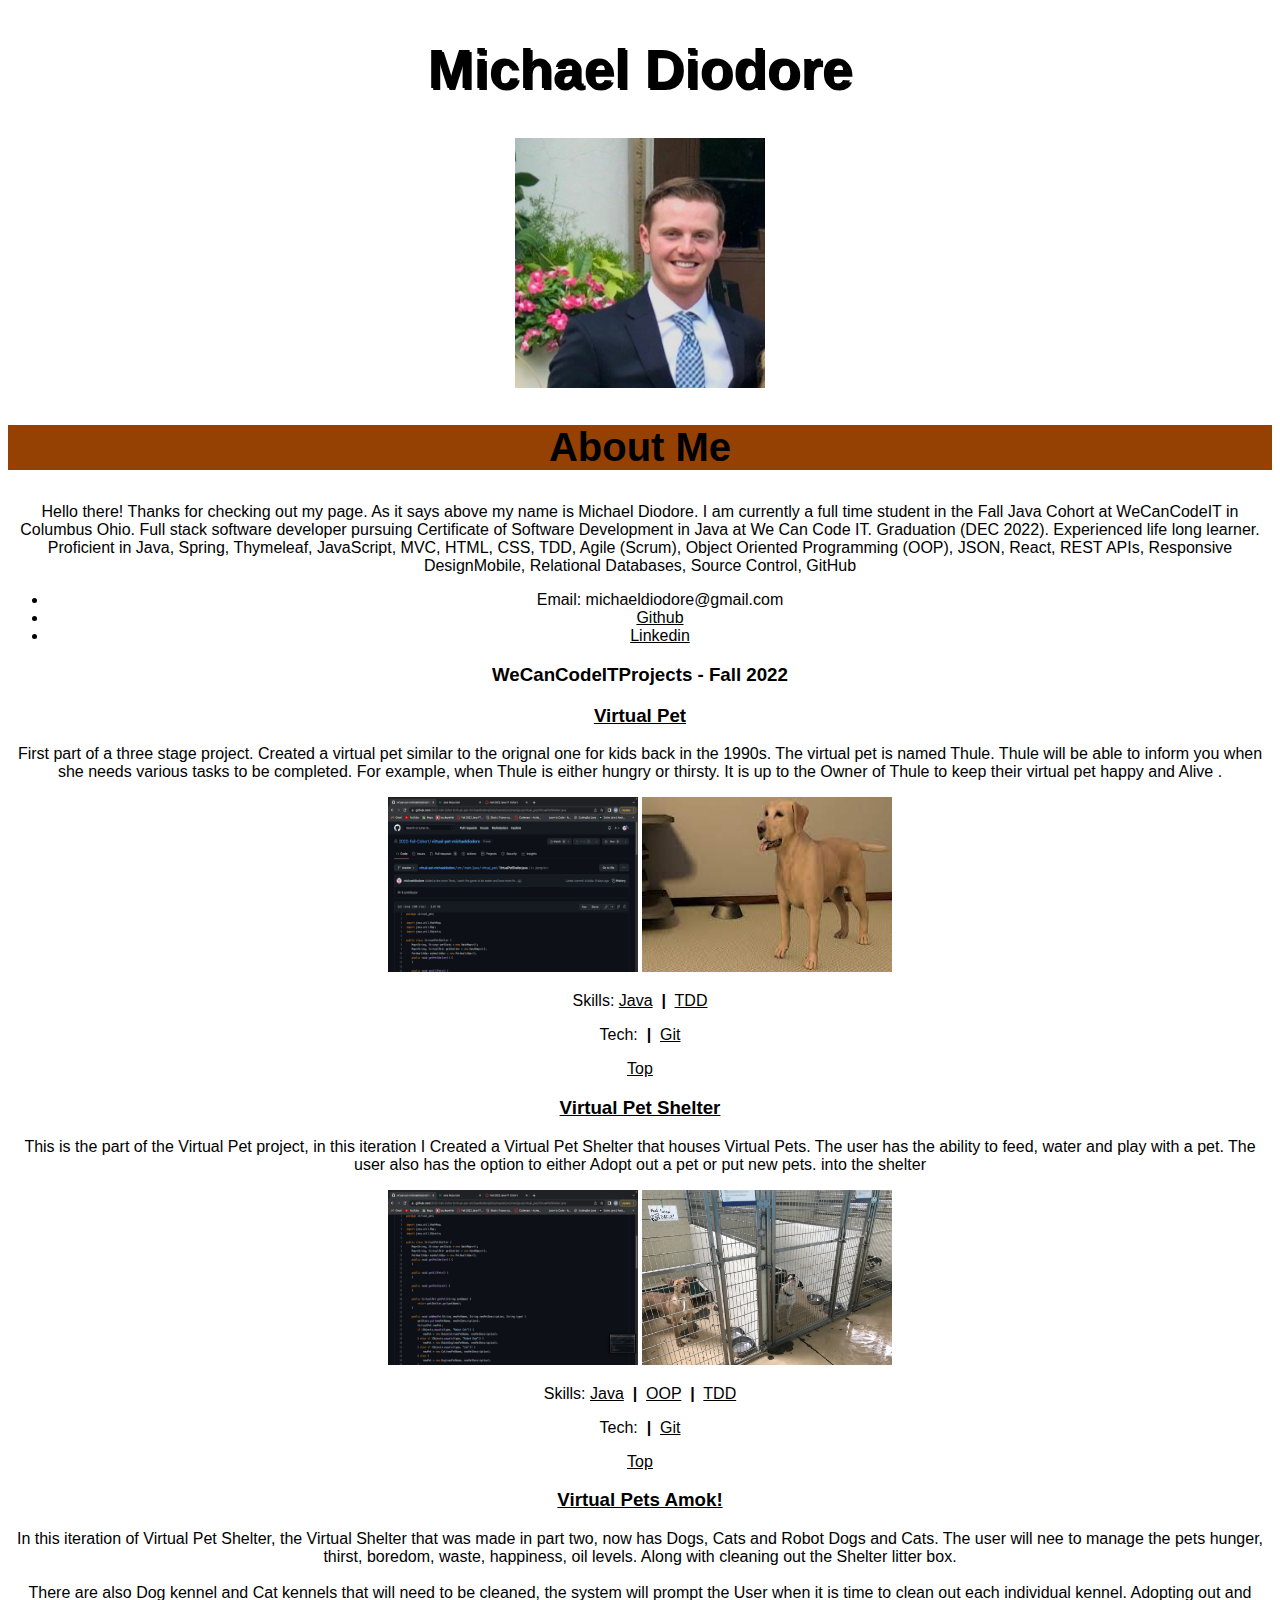
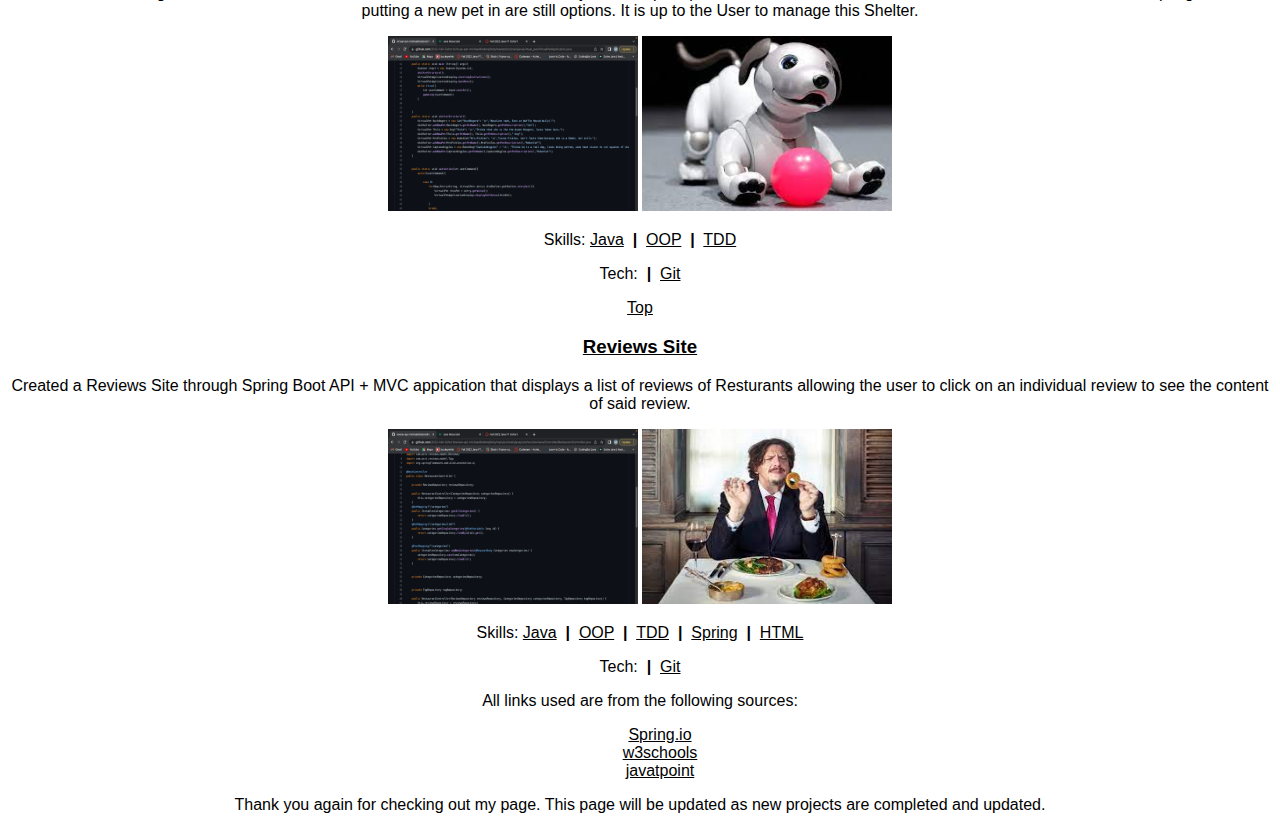
==== michaeldiodorepersonalportfolio/index.HTML @ e135270a "Intial commit" ====
<!DOCTYPE html>
<html lang="en">
<head>
    <title>Michael Diodore WCCIT Projects</title>
    <meta charset="UTF-8">
    <meta name="viewport" content="width=device-width, initial-scale=1">
    <link rel="stylesheet"  href="layout.css">
    <link rel="stylesheet" href="style.css">
</head>
<body id="container">
<main id="main"> 
    <h1 id="headline">Michael Diodore</h1>
    <img id="my-pic" src="my-pic.jpeg" alt="Pic of myself"
    width="250px" height="250px">
    <h2 id="h2">About Me</h2>
       <p>Hello there! Thanks for checking out my page. As it says above my name is Michael Diodore. I am currently a full time student in the Fall Java Cohort at WeCanCodeIT in Columbus Ohio.
        Full stack software developer pursuing Certificate of Software Development in Java at We Can Code IT. Graduation (DEC 2022). Experienced life long learner. 
        Proficient in Java, Spring, Thymeleaf, JavaScript,  MVC,  HTML,  CSS,  TDD,  Agile (Scrum),  Object Oriented Programming (OOP),  JSON,  React,  REST APIs,  Responsive DesignMobile,  Relational Databases, Source Control,  GitHub </p> 
    
        <nav id="navigationbar">
            <ul>
                <section id="navigationlinks">
                    <li>Email: michaeldiodore@gmail.com</li>
                    <li><a href="https://github.com/michaeldiodore"> Github</a></li>
                    <li><a href="https://www.linkedin.com/in/michael-diodore-a102b017b/">
                    Linkedin</a>
                   </section>
                
                </ul>
        </nav>
       
       <h3>WeCanCodeITProjects - Fall 2022</h3>

        <section id="Projects">
        <article id="Project">
            <h3><a href="https://github.com/2022-Fall-Cohort/virtual-pet-michaeldiodore/blob/master/src/main/java/virtual_pet/VirtualPet.java">Virtual Pet</a></h3>
            <p> First part of a three stage project. Created a virtual pet similar to the orignal one for kids back in the 1990s. The virtual pet is named Thule. Thule
                will be able to inform you when she needs various tasks to be completed. For example, when Thule is
                either hungry or thirsty. It is up to the Owner of Thule to keep their virtual pet happy and Alive .</p>
                <img id="digitalDog" src="VirtualPetScreenShot.png" alt="PetcodeScreenShot"
                width="250px" height="175px">
                <img id="digitaldog-image"  src="VirtualPet.jpeg"
                 width="250px" height="175px">
            <p class="skills">Skills: <a href="https://www.w3schools.com/java/">Java</a> &nbsp;<strong>|</strong>&nbsp; <a
                    href="https://www.javatpoint.com/tdd-java">TDD</a></p>
            <p class="tech">Tech: </a> &nbsp;<strong>|</strong>&nbsp; <a
                    href="https://www.w3schools.com/git/default.asp">Git</a></p>
            <a class="top" href="git-projects.html">Top</a>
        </article>
        <article class="Project">
            <h3><a href="https://github.com/2022-Fall-Cohort/virtual-pet-michaeldiodore/blob/master/src/main/java/virtual_pet/VirtualPetShelter.java">Virtual Pet Shelter</a></h3>
            <p>This is the part of the Virtual Pet project, in this iteration I Created a Virtual Pet Shelter that houses Virtual Pets. The user has the ability to feed, water and play
                with a pet. The user also has the option to either Adopt out a pet or put new pets. into the shelter </p>
                <img id="Shelter-image" src="VirtualPetShelterScreenShot.png" alt="shelterScreenShot"
                width="250px" height="175">
                <img id="shelter-image"  src="Petshelter1.png"
                 alt="Virtual Pet version 2" width="250px" height="175px">
            <p class="skills">Skills: <a href="https://www.w3schools.com/java/">Java</a> &nbsp;<strong>|</strong>&nbsp; <a
                    href="https://www.w3schools.com/java/java_oop.asp#:~:text=Java%20%2D%20What%20is%20OOP%3F,contain%20both%20data%20and%20methods.">OOP</a> &nbsp;<strong>|</strong>&nbsp; <a href="https://www.javatpoint.com/tdd-java">TDD</a></p>
            <p class="tech">Tech: </a> &nbsp;<strong>|</strong>&nbsp; <a
                    href="https://www.w3schools.com/git/default.asp">Git</a></p>
            <a class="top" href="git-projects.html">Top</a>
        </article>
        <article class="Project">
            <h3><a href="https://github.com/2022-Fall-Cohort/virtual-pet-michaeldiodore">Virtual Pets Amok!</a></h3>
            <p>In this iteration of Virtual Pet Shelter, the Virtual Shelter that was made in part two, now has Dogs, Cats and Robot Dogs and Cats. The user
                will nee to manage the pets hunger, thirst, boredom, waste, happiness, oil levels. Along
                with cleaning out the Shelter litter box.<br>
                <br>There are also Dog kennel and Cat kennels that will need to be cleaned, the system will prompt the User
                when it is time to clean out each individual kennel. Adopting out and putting a new pet in are still
                options. It is up to the User to manage this Shelter.</p>
                <img id="Amouk-image" src="VirtualPetShelterAmoukScreenShot.png" alt="amoukScreeshot"
                width="250px" height="175">
                <img id="robot-image" class="myImgs" src="RobotDog.jpeg" alt="RobotDogShotoAmok!"
                 width="250px" height="175px">
            <p class="skills">Skills: <a href="https://www.w3schools.com/java/">Java</a> &nbsp;<strong>|</strong>&nbsp; <a
                    href="https://www.w3schools.com/java/java_oop.asp#:~:text=Java%20%2D%20What%20is%20OOP%3F,contain%20both%20data%20and%20methods.">OOP</a> &nbsp;<strong>|</strong>&nbsp; <a href="">TDD</a></p>
            <p class="tech">Tech:  &nbsp;<strong>|</strong>&nbsp; <a
                    href="https://www.w3schools.com/git/default.asp">Git</a></p>
            <a class="top" href="git-projects.html">Top</a>
        </article>
        <article class="Project">
            <h3><a href="https://github.com/2022-Fall-Cohort/review-api-michaeldiodore">Reviews Site</a></h3>
            <p>Created a Reviews Site through Spring Boot API + MVC appication that displays a list of reviews of Resturants allowing the user to
                click on an individual review to see the content of said review.</p>
                <img id="reviewsCode-image" class="myImgs" src="ReviewsScreenShot.png" alt="Reviewssitecode.img" 
                 width="250px" height="175px">
                <img id="reviewer-image" class="myImgs" src="Restuarant Reviews.jpeg"
                 alt="Reviews Site version 1.0" width="250px" height="175px">
            <p class="skills">Skills: <a href="https://www.w3schools.com/java/">Java</a> &nbsp;<strong>|</strong>&nbsp; <a
                    href="https://www.w3schools.com/java/java_oop.asp#:~:text=Java%20%2D%20What%20is%20OOP%3F,contain%20both%20data%20and%20methods.">OOP</a> &nbsp;<strong>|</strong>&nbsp; <a href="tech.html#tdd">TDD</a>
                &nbsp;<strong>|</strong>&nbsp; <a href="https://spring.io">Spring</a> &nbsp;<strong>|</strong>&nbsp; <a
                        href="https://www.w3schools.com/html/default.asp">HTML</a></p>
            <p class="tech">Tech: </a> &nbsp;<strong>|</strong>&nbsp; <a
                    href="https://www.w3schools.com/git/default.asp">Git</a></p>
        </article>
        <p> <a href="https://spring.io"></a>
            <a href="https://www.w3schools.com"></a>
            <a href="https://www.javatpoint.com/tdd-java"></a></p>
    </section>
    <section>
    <p> All links used are from the following sources: </p>
    <ul id="reflist">
       <li><a href="https://spring.io"> Spring.io</a></li>
        <li><a href="https://www.w3schools.com">w3schools</a></li>
        <li><a href="https://www.javatpoint.com/tdd-java">javatpoint</a>
        </li>
    </ul>
    </section>
    <footer> Thank you again for checking out my page. This page will be updated as new projects are completed and updated.
    </footer>
    </body>
    </html>
---- michaeldiodorepersonalportfolio/layout.css ----
.index {
	padding-top: 3em;
	background-image: url("");
	background-repeat: no-repeat;
	background-position: center, center;
}
.main {
	background-color: #ea9797;
	color: #000000;
}

.index-grid {
	display: grid;
	grid-template-columns: 33% 33% 33%;
	margin-bottom: auto;
}
#reflist {
    list-style-type: none;
}
---- michaeldiodorepersonalportfolio/style.css ----
* {
	font-family: "Arial";
	text-align: center;
	color: rgb(0, 0, 0);
}

h1 {
	text-shadow: 2px 2px rgb(0, 0, 0);
	font-size: 55px;
	text-align: center;
}

.index {
	font-size: 50px;
}

#navigatiionbar {
	color: rgb(0, 0, 0);
	background-color: black;
}


#h2 {
	font-size: 40px;
    background-color: rgb(150, 65, 4);
}
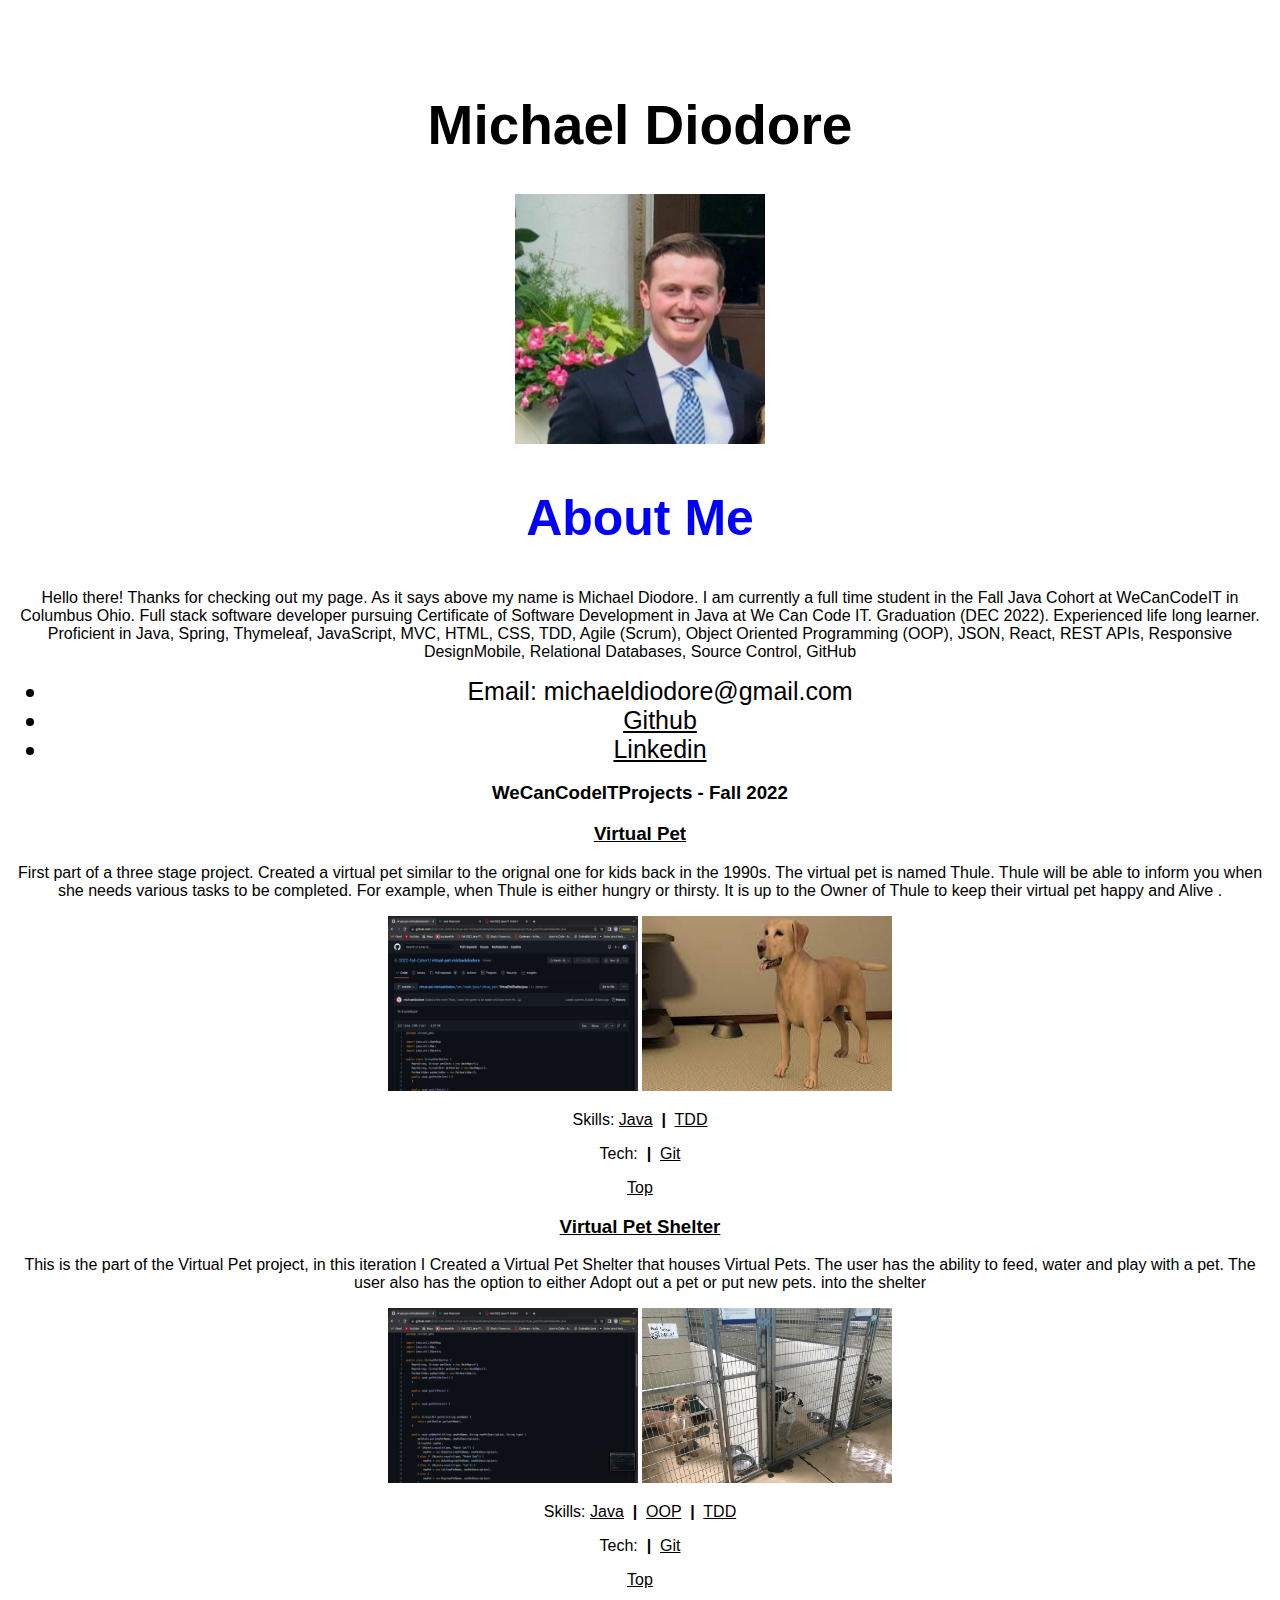
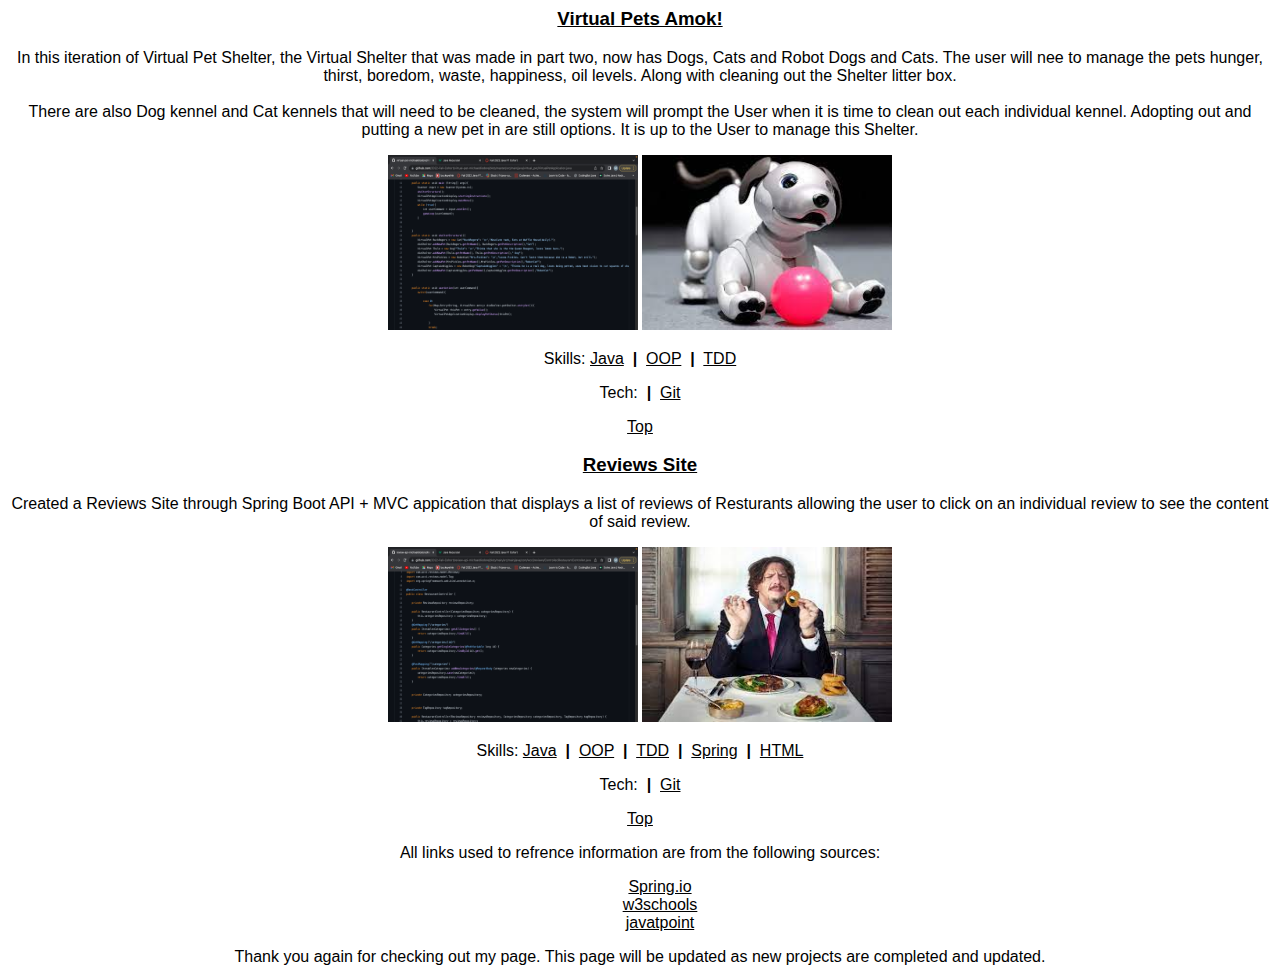
==== commit f461a873: "Just changing the look of things. Messing around." ====
--- a/michaeldiodorepersonalportfolio/index.HTML
+++ b/michaeldiodorepersonalportfolio/index.HTML
@@ -7,9 +7,10 @@
     <link rel="stylesheet"  href="layout.css">
     <link rel="stylesheet" href="style.css">
 </head>
-<body id="container">
-<main id="main"> 
-    <h1 id="headline">Michael Diodore</h1>
+<body id="body">
+<main id="main">
+    <a id="topofpage" href="topofpage"></a> 
+    <h1 id="h1">Michael Diodore</h1>
     <img id="my-pic" src="my-pic.jpeg" alt="Pic of myself"
     width="250px" height="250px">
     <h2 id="h2">About Me</h2>
@@ -32,7 +33,7 @@
        <h3>WeCanCodeITProjects - Fall 2022</h3>
 
         <section id="Projects">
-        <article id="Project">
+        <article id="Project1">
             <h3><a href="https://github.com/2022-Fall-Cohort/virtual-pet-michaeldiodore/blob/master/src/main/java/virtual_pet/VirtualPet.java">Virtual Pet</a></h3>
             <p> First part of a three stage project. Created a virtual pet similar to the orignal one for kids back in the 1990s. The virtual pet is named Thule. Thule
                 will be able to inform you when she needs various tasks to be completed. For example, when Thule is
@@ -45,9 +46,10 @@
                     href="https://www.javatpoint.com/tdd-java">TDD</a></p>
             <p class="tech">Tech: </a> &nbsp;<strong>|</strong>&nbsp; <a
                     href="https://www.w3schools.com/git/default.asp">Git</a></p>
-            <a class="top" href="git-projects.html">Top</a>
+                    <a href="">Top</a> 
+            
         </article>
-        <article class="Project">
+        <article id="Project2">
             <h3><a href="https://github.com/2022-Fall-Cohort/virtual-pet-michaeldiodore/blob/master/src/main/java/virtual_pet/VirtualPetShelter.java">Virtual Pet Shelter</a></h3>
             <p>This is the part of the Virtual Pet project, in this iteration I Created a Virtual Pet Shelter that houses Virtual Pets. The user has the ability to feed, water and play
                 with a pet. The user also has the option to either Adopt out a pet or put new pets. into the shelter </p>
@@ -59,9 +61,10 @@
                     href="https://www.w3schools.com/java/java_oop.asp#:~:text=Java%20%2D%20What%20is%20OOP%3F,contain%20both%20data%20and%20methods.">OOP</a> &nbsp;<strong>|</strong>&nbsp; <a href="https://www.javatpoint.com/tdd-java">TDD</a></p>
             <p class="tech">Tech: </a> &nbsp;<strong>|</strong>&nbsp; <a
                     href="https://www.w3schools.com/git/default.asp">Git</a></p>
-            <a class="top" href="git-projects.html">Top</a>
+                    <a href="">Top</a> 
+         
         </article>
-        <article class="Project">
+        <article id="Project3">
             <h3><a href="https://github.com/2022-Fall-Cohort/virtual-pet-michaeldiodore">Virtual Pets Amok!</a></h3>
             <p>In this iteration of Virtual Pet Shelter, the Virtual Shelter that was made in part two, now has Dogs, Cats and Robot Dogs and Cats. The user
                 will nee to manage the pets hunger, thirst, boredom, waste, happiness, oil levels. Along
@@ -77,9 +80,10 @@
                     href="https://www.w3schools.com/java/java_oop.asp#:~:text=Java%20%2D%20What%20is%20OOP%3F,contain%20both%20data%20and%20methods.">OOP</a> &nbsp;<strong>|</strong>&nbsp; <a href="">TDD</a></p>
             <p class="tech">Tech:  &nbsp;<strong>|</strong>&nbsp; <a
                     href="https://www.w3schools.com/git/default.asp">Git</a></p>
-            <a class="top" href="git-projects.html">Top</a>
+                    <a href="">Top</a> 
+          
         </article>
-        <article class="Project">
+        <article id="Project4">
             <h3><a href="https://github.com/2022-Fall-Cohort/review-api-michaeldiodore">Reviews Site</a></h3>
             <p>Created a Reviews Site through Spring Boot API + MVC appication that displays a list of reviews of Resturants allowing the user to
                 click on an individual review to see the content of said review.</p>
@@ -93,13 +97,14 @@
                         href="https://www.w3schools.com/html/default.asp">HTML</a></p>
             <p class="tech">Tech: </a> &nbsp;<strong>|</strong>&nbsp; <a
                     href="https://www.w3schools.com/git/default.asp">Git</a></p>
+                    <a href="">Top</a> 
         </article>
         <p> <a href="https://spring.io"></a>
             <a href="https://www.w3schools.com"></a>
             <a href="https://www.javatpoint.com/tdd-java"></a></p>
     </section>
     <section>
-    <p> All links used are from the following sources: </p>
+    <p> All links used to refrence information are from the following sources: </p>
     <ul id="reflist">
        <li><a href="https://spring.io"> Spring.io</a></li>
         <li><a href="https://www.w3schools.com">w3schools</a></li>
--- a/michaeldiodorepersonalportfolio/layout.css
+++ b/michaeldiodorepersonalportfolio/layout.css
@@ -1,18 +1,8 @@
-.index {
+#body {
+	grid-auto-rows: auto;
 	padding-top: 3em;
-	background-image: url("");
 	background-repeat: no-repeat;
-	background-position: center, center;
-}
-.main {
-	background-color: #ea9797;
-	color: #000000;
-}
-
-.index-grid {
-	display: grid;
-	grid-template-columns: 33% 33% 33%;
-	margin-bottom: auto;
+	
 }
 #reflist {
     list-style-type: none;
--- a/michaeldiodorepersonalportfolio/style.css
+++ b/michaeldiodorepersonalportfolio/style.css
@@ -4,15 +4,13 @@
 	color: rgb(0, 0, 0);
 }
 
-h1 {
-	text-shadow: 2px 2px rgb(0, 0, 0);
+#h1 {
+	grid-column-start: auto;
+	text-shadow: 2px 2px rgb(255, 255, 255);
 	font-size: 55px;
 	text-align: center;
 }
 
-.index {
-	font-size: 50px;
-}
 
 #navigatiionbar {
 	color: rgb(0, 0, 0);
@@ -21,8 +19,19 @@
 
 
 #h2 {
-	font-size: 40px;
-    background-color: rgb(150, 65, 4);
+	font-size: 50px;
+	color: blue;
+    background-color: rgb(255, 255, 255);
+
+}
+#navigationlinks {
+	font-size: 25px;
+	text-align: center;
+
+}
+#Projects {
+	text-emphasis: none;
+	text-align: center;
+	
 }
 
-
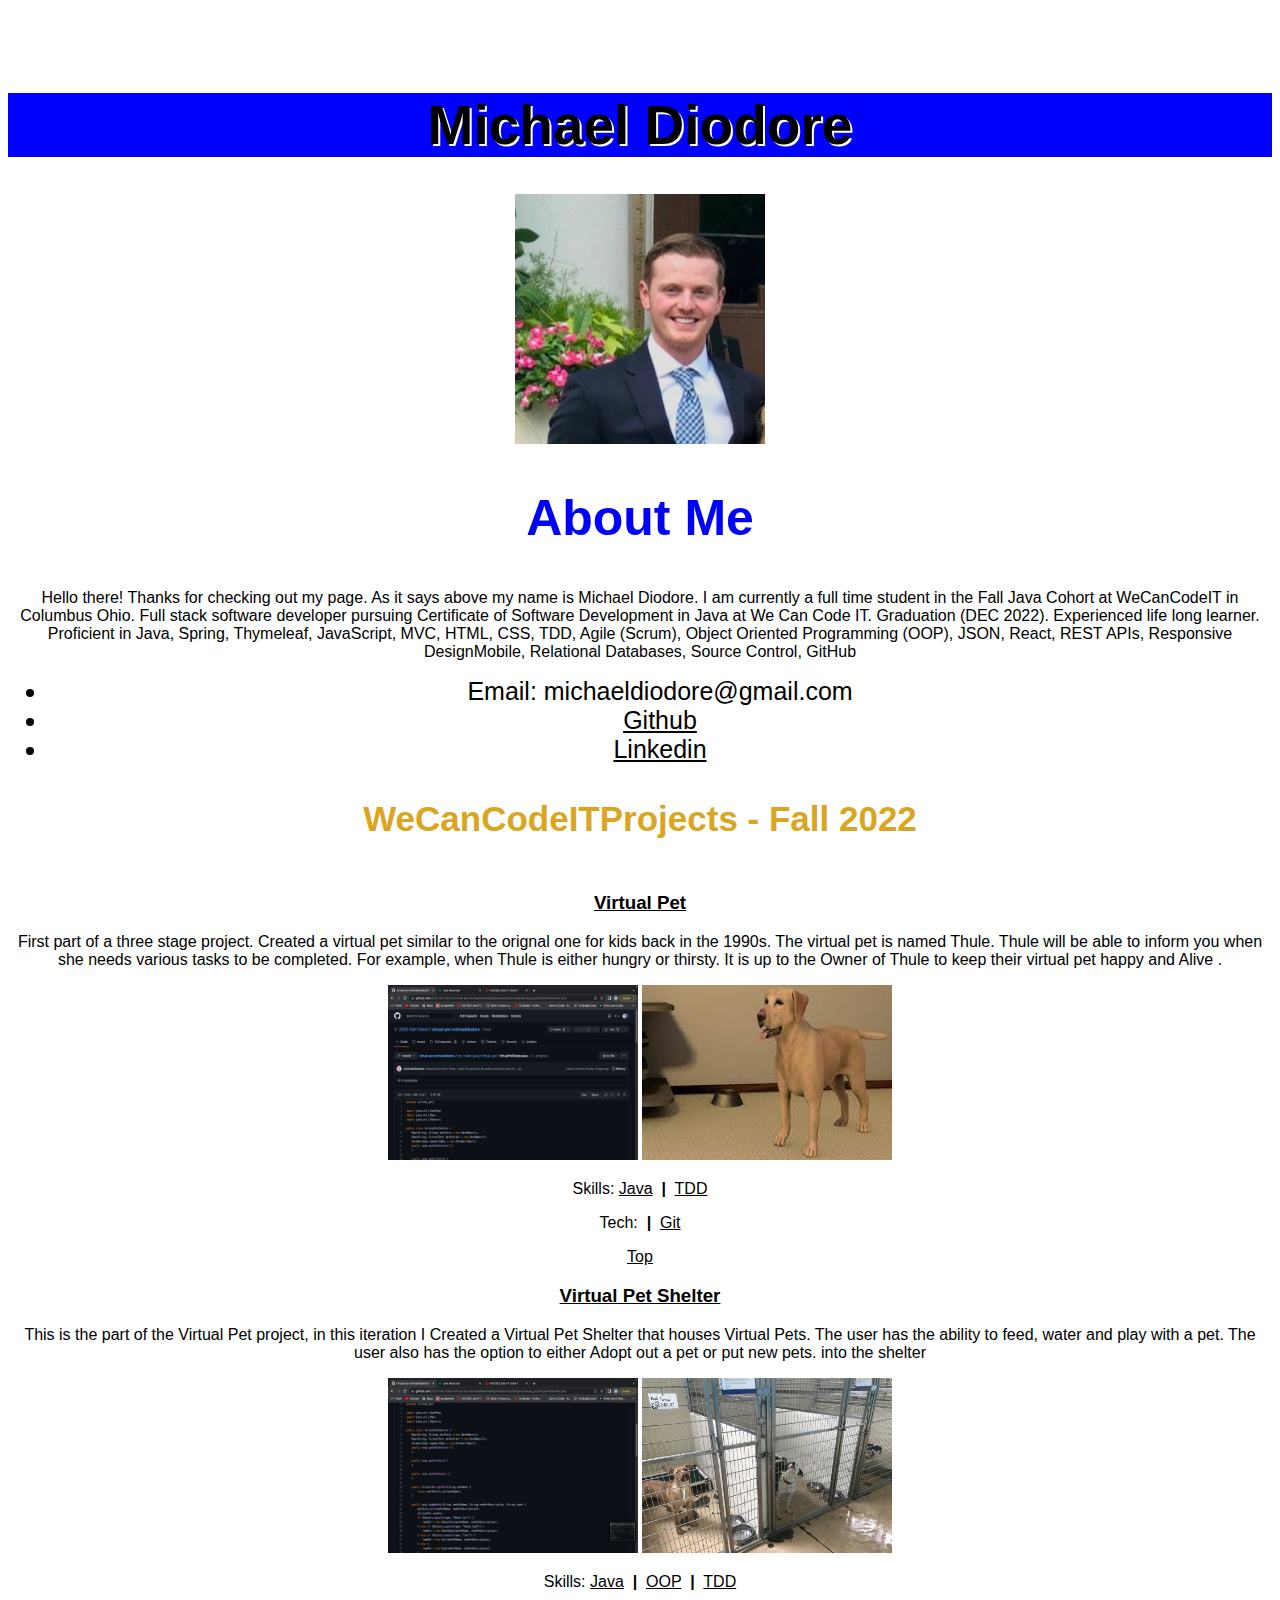
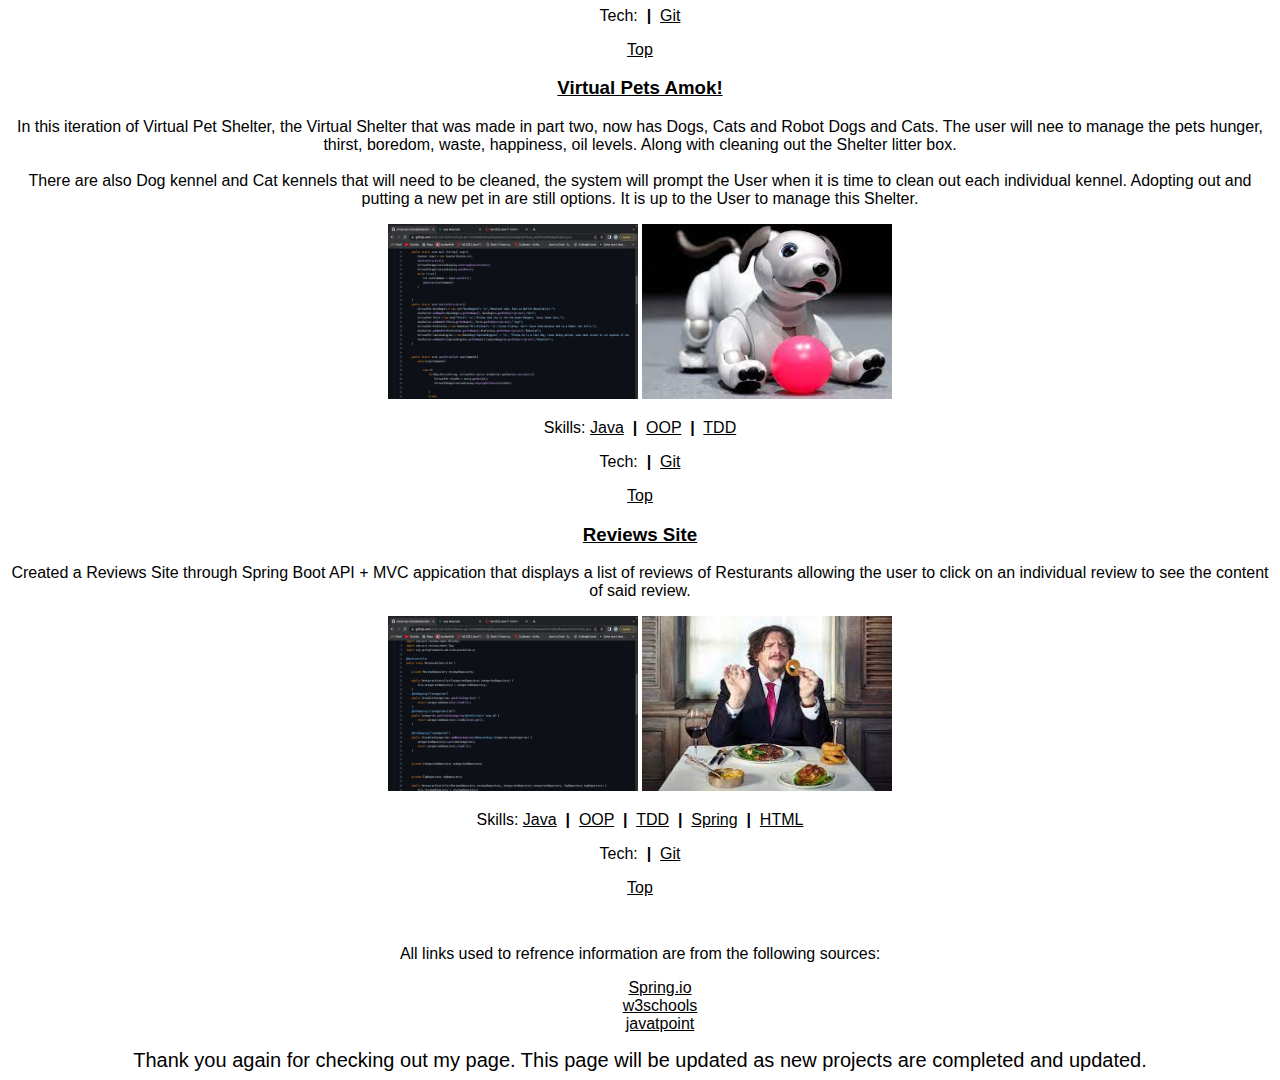
==== commit ce130c31: "fixed a couple of links that did not work." ====
--- a/michaeldiodorepersonalportfolio/index.HTML
+++ b/michaeldiodorepersonalportfolio/index.HTML
@@ -30,7 +30,7 @@
                 </ul>
         </nav>
        
-       <h3>WeCanCodeITProjects - Fall 2022</h3>
+       <h3 id="h3">WeCanCodeITProjects - Fall 2022</h3>
 
         <section id="Projects">
         <article id="Project1">
@@ -77,7 +77,7 @@
                 <img id="robot-image" class="myImgs" src="RobotDog.jpeg" alt="RobotDogShotoAmok!"
                  width="250px" height="175px">
             <p class="skills">Skills: <a href="https://www.w3schools.com/java/">Java</a> &nbsp;<strong>|</strong>&nbsp; <a
-                    href="https://www.w3schools.com/java/java_oop.asp#:~:text=Java%20%2D%20What%20is%20OOP%3F,contain%20both%20data%20and%20methods.">OOP</a> &nbsp;<strong>|</strong>&nbsp; <a href="">TDD</a></p>
+                    href="https://www.w3schools.com/java/java_oop.asp#:~:text=Java%20%2D%20What%20is%20OOP%3F,contain%20both%20data%20and%20methods.">OOP</a> &nbsp;<strong>|</strong>&nbsp; <a href="https://www.javatpoint.com/tdd-java#:~:text=What%20is%20TDD%3F,coverage%20right%20from%20the%20start.">TDD</a></p>
             <p class="tech">Tech:  &nbsp;<strong>|</strong>&nbsp; <a
                     href="https://www.w3schools.com/git/default.asp">Git</a></p>
                     <a href="">Top</a> 
@@ -90,9 +90,9 @@
                 <img id="reviewsCode-image" class="myImgs" src="ReviewsScreenShot.png" alt="Reviewssitecode.img" 
                  width="250px" height="175px">
                 <img id="reviewer-image" class="myImgs" src="Restuarant Reviews.jpeg"
-                 alt="Reviews Site version 1.0" width="250px" height="175px">
+                 alt="Reviews Site" width="250px" height="175px">
             <p class="skills">Skills: <a href="https://www.w3schools.com/java/">Java</a> &nbsp;<strong>|</strong>&nbsp; <a
-                    href="https://www.w3schools.com/java/java_oop.asp#:~:text=Java%20%2D%20What%20is%20OOP%3F,contain%20both%20data%20and%20methods.">OOP</a> &nbsp;<strong>|</strong>&nbsp; <a href="tech.html#tdd">TDD</a>
+                    href="https://www.w3schools.com/java/java_oop.asp#:~:text=Java%20%2D%20What%20is%20OOP%3F,contain%20both%20data%20and%20methods.">OOP</a> &nbsp;<strong>|</strong>&nbsp; <a href="https://www.javatpoint.com/tdd-java#:~:text=What%20is%20TDD%3F,coverage%20right%20from%20the%20start.">TDD</a>
                 &nbsp;<strong>|</strong>&nbsp; <a href="https://spring.io">Spring</a> &nbsp;<strong>|</strong>&nbsp; <a
                         href="https://www.w3schools.com/html/default.asp">HTML</a></p>
             <p class="tech">Tech: </a> &nbsp;<strong>|</strong>&nbsp; <a
@@ -112,7 +112,7 @@
         </li>
     </ul>
     </section>
-    <footer> Thank you again for checking out my page. This page will be updated as new projects are completed and updated.
+    <footer id="footer"> Thank you again for checking out my page. This page will be updated as new projects are completed and updated.
     </footer>
     </body>
     </html>--- a/michaeldiodorepersonalportfolio/layout.css
+++ b/michaeldiodorepersonalportfolio/layout.css
@@ -1,9 +1,18 @@
 #body {
 	grid-auto-rows: auto;
-	padding-top: 3em;
-	background-repeat: no-repeat;
+	padding-top: 3rem;
+	
 	
 }
+#Projects {
+	display: grid;
+	grid-row-start: auto;
+	grid-template-rows: 25%,25%,25%,25% ;
+}
+#Project1 {
+	grid-row-start: ;
+}
+	
 #reflist {
     list-style-type: none;
 }--- a/michaeldiodorepersonalportfolio/style.css
+++ b/michaeldiodorepersonalportfolio/style.css
@@ -6,7 +6,8 @@
 
 #h1 {
 	grid-column-start: auto;
-	text-shadow: 2px 2px rgb(255, 255, 255);
+	text-shadow: 2px 2px rgb(254, 254, 254);
+	background-color: blue;
 	font-size: 55px;
 	text-align: center;
 }
@@ -24,14 +25,27 @@
     background-color: rgb(255, 255, 255);
 
 }
+#h3 {
+	font-size: 35px;
+	color:goldenrod
+}
 #navigationlinks {
 	font-size: 25px;
 	text-align: center;
 
 }
 #Projects {
+	grid-template-rows: auto;
 	text-emphasis: none;
 	text-align: center;
-	
+
+}
+#footer {
+	grid-template-rows: auto;
+	font-size: 20px;
+	background-color: white;
+	text-align: center;
+	color: rgb(0, 0, 0);
 }
 
+
